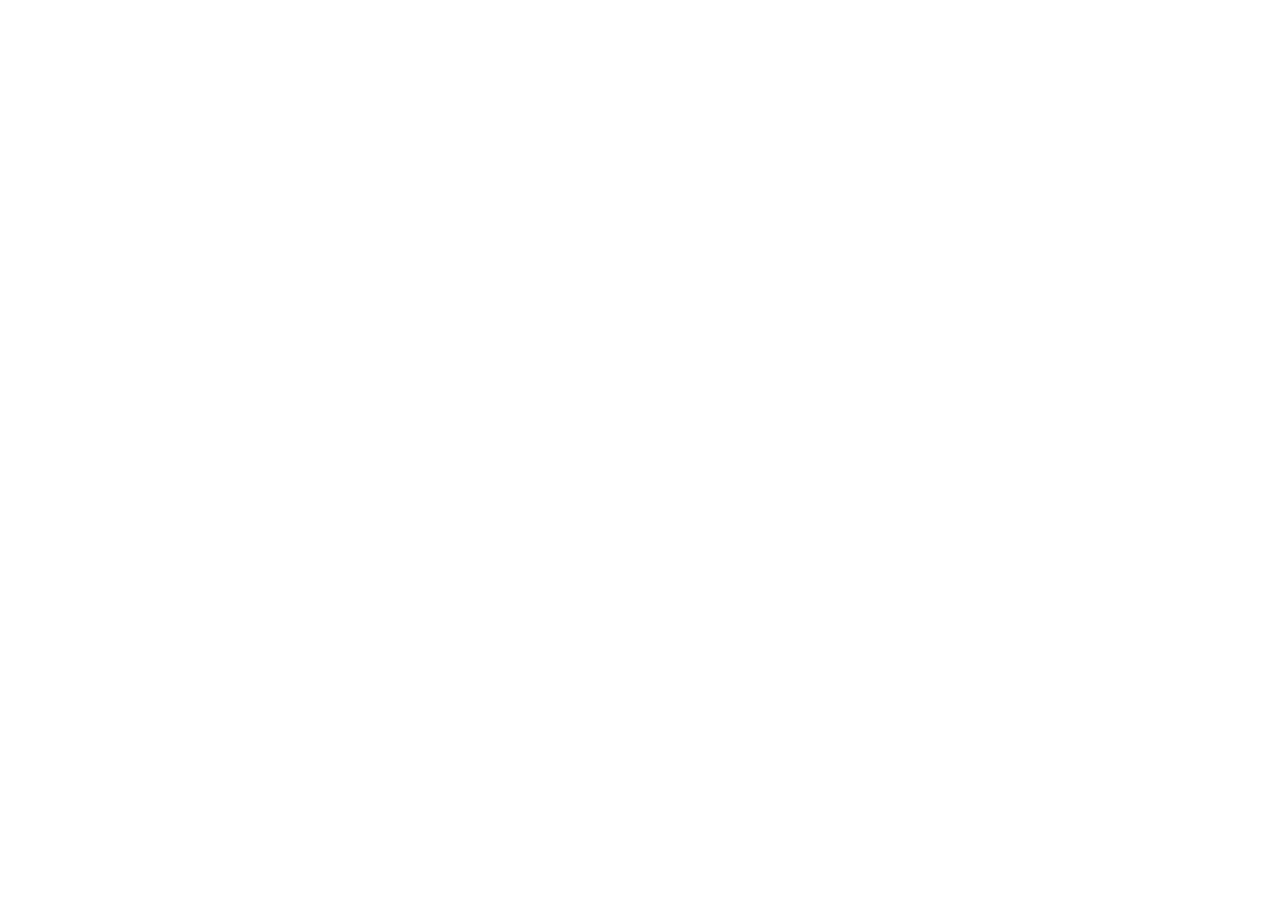
==== reprise_projethtmlcss/html-pages/listes-projets/ajouter-projet.html @ 342b5821 "création de la page ajouter-projet avec ses polices et styles" ====
<!DOCTYPE html>
<html lang="fr">

<head>
  <meta charset="UTF-8" />
  <meta name="viewport" content="width=device-width, initial-scale=1.0" />
  <title>Ajouter un nouveau projet</title>
  <link rel="stylesheet" href="../css-pages/ajouter-projet.css" />
  <link href="https://fonts.googleapis.com/css2?family=DM+Sans:wght@400;500;600&family=Sora:wght@600;700&display=swap"
    rel="stylesheet" />
</head>
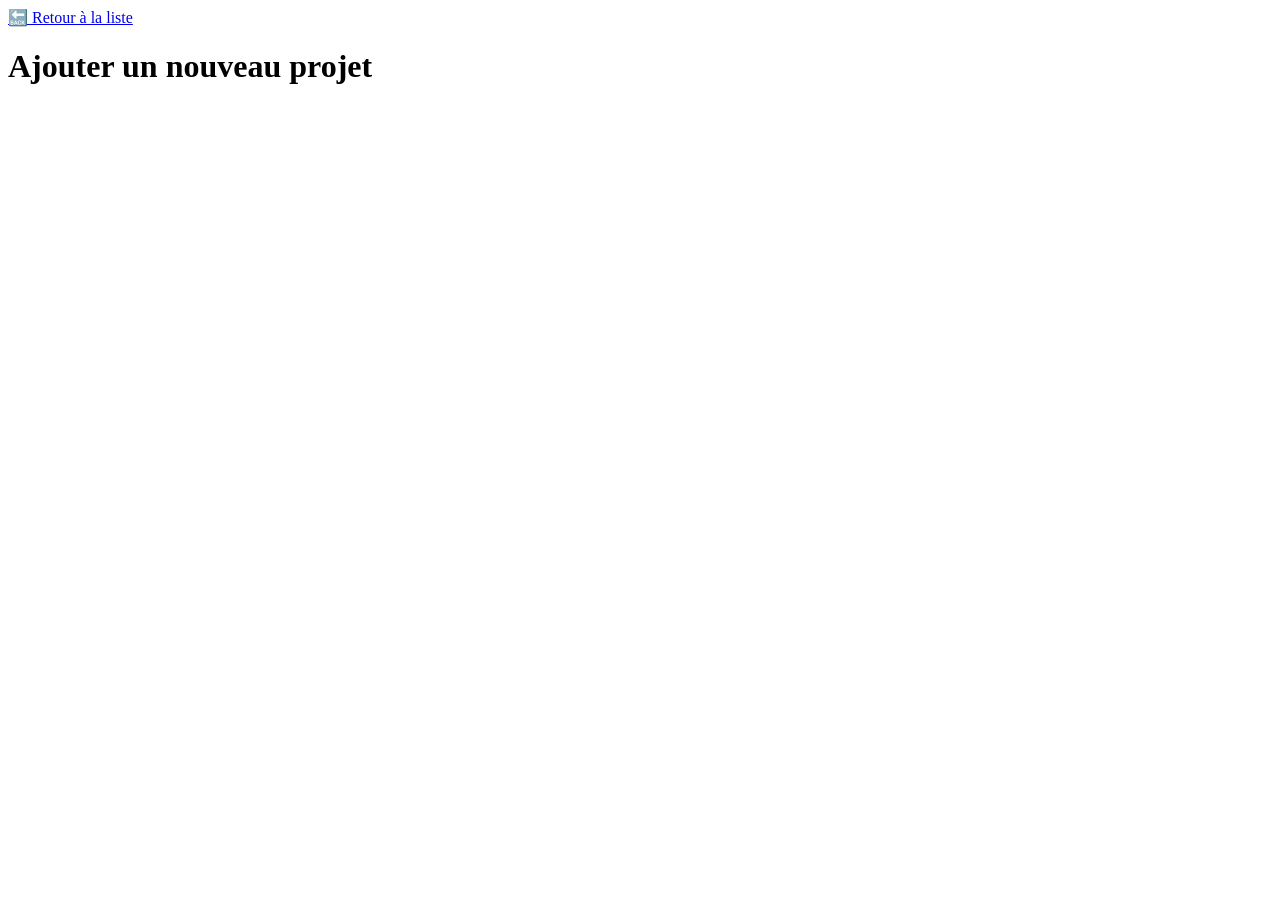
==== commit 58889063: "ajout de la structure du formulaire et du bouton retour" ====
--- a/reprise_projethtmlcss/html-pages/listes-projets/ajouter-projet.html
+++ b/reprise_projethtmlcss/html-pages/listes-projets/ajouter-projet.html
@@ -8,4 +8,17 @@
   <link rel="stylesheet" href="../css-pages/ajouter-projet.css" />
   <link href="https://fonts.googleapis.com/css2?family=DM+Sans:wght@400;500;600&family=Sora:wght@600;700&display=swap"
     rel="stylesheet" />
-</head>+</head>
+<body>
+
+  <div class="page-wrapper">
+    <div class="card">
+
+      <!-- Bouton retour -->
+      <a href="lister-projet.html" class="btn-back">
+        🔙 Retour à la liste
+      </a>
+
+      <h1 class="form-title">Ajouter un nouveau projet</h1>
+
+      <form action="liste-projets.html" method="get" class="project-form">
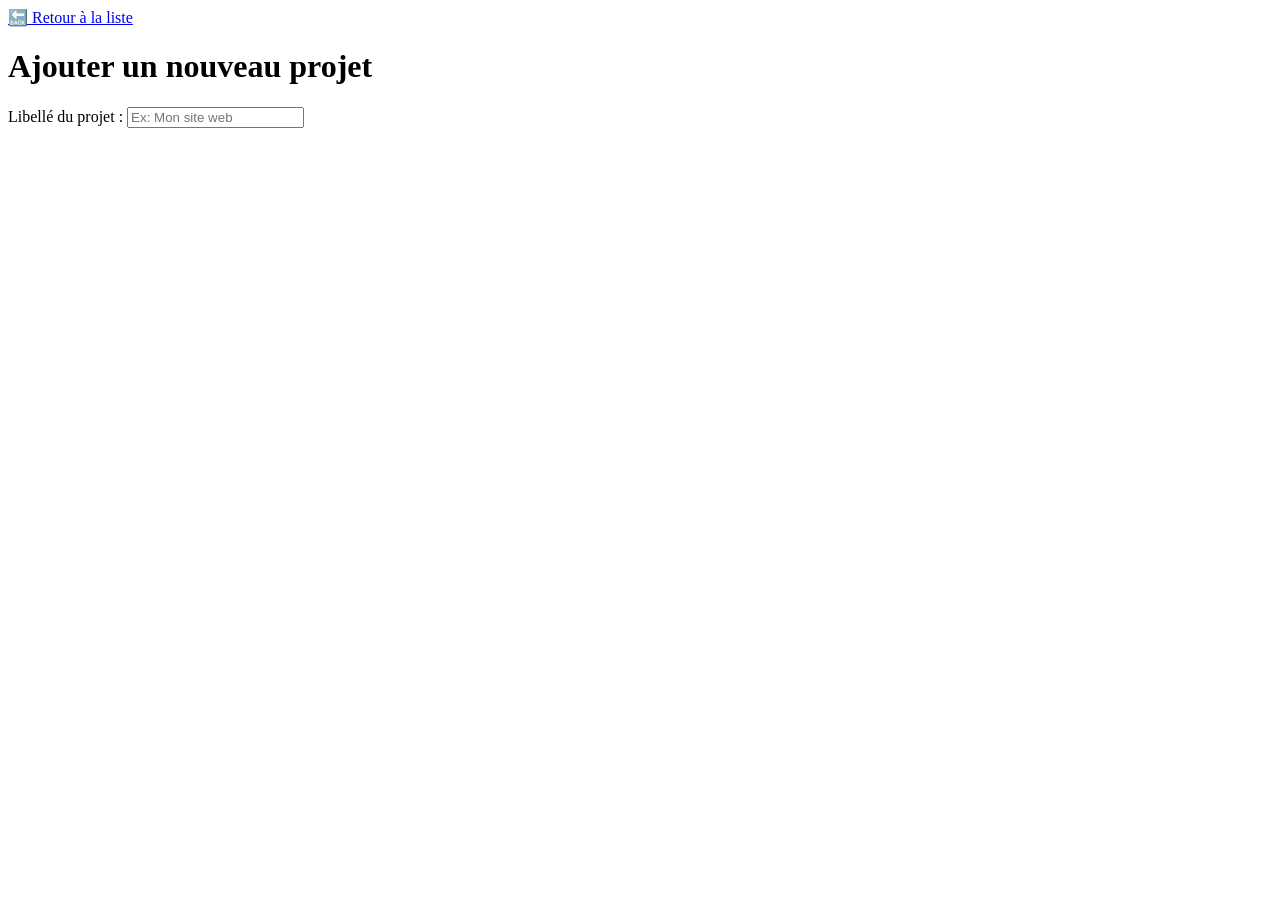
==== commit f004904d: "feat: ajout du champ de libellé au formulaire" ====
--- a/reprise_projethtmlcss/html-pages/listes-projets/ajouter-projet.html
+++ b/reprise_projethtmlcss/html-pages/listes-projets/ajouter-projet.html
@@ -21,4 +21,9 @@
 
       <h1 class="form-title">Ajouter un nouveau projet</h1>
 
-      <form action="liste-projets.html" method="get" class="project-form">+      <form action="liste-projets.html" method="get" class="project-form">
+         <!-- Libellé -->
+        <div class="form-group">
+          <label for="libelle">Libellé du projet :</label>
+          <input type="text" id="libelle" name="libelle" placeholder="Ex: Mon site web" required />
+        </div>
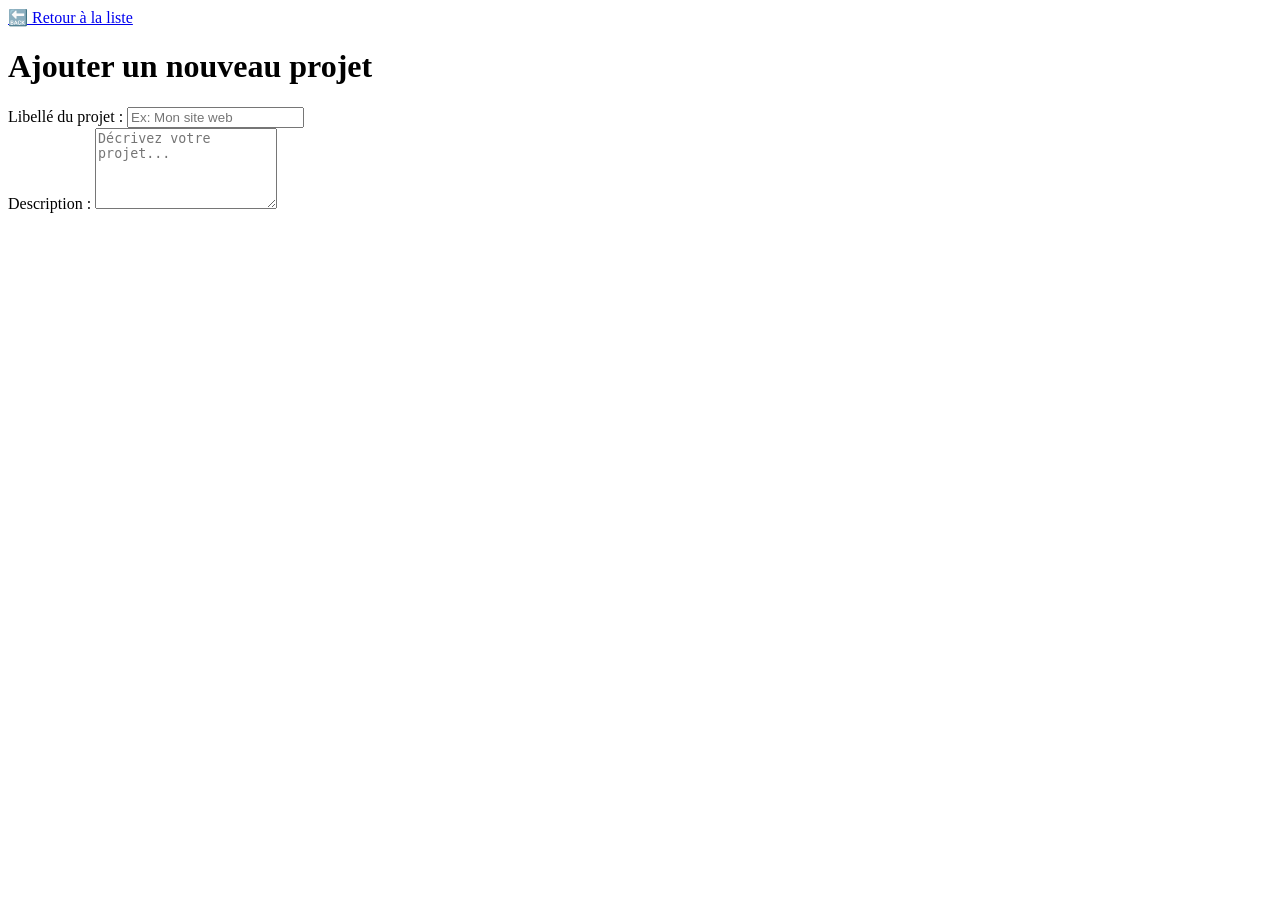
==== commit 483f9dea: "ajout du champ de description au formulaire" ====
--- a/reprise_projethtmlcss/html-pages/listes-projets/ajouter-projet.html
+++ b/reprise_projethtmlcss/html-pages/listes-projets/ajouter-projet.html
@@ -27,3 +27,8 @@
           <label for="libelle">Libellé du projet :</label>
           <input type="text" id="libelle" name="libelle" placeholder="Ex: Mon site web" required />
         </div>
+        <!-- Description -->
+        <div class="form-group">
+          <label for="description">Description :</label>
+          <textarea id="description" name="description" rows="5" placeholder="Décrivez votre projet..."></textarea>
+        </div>
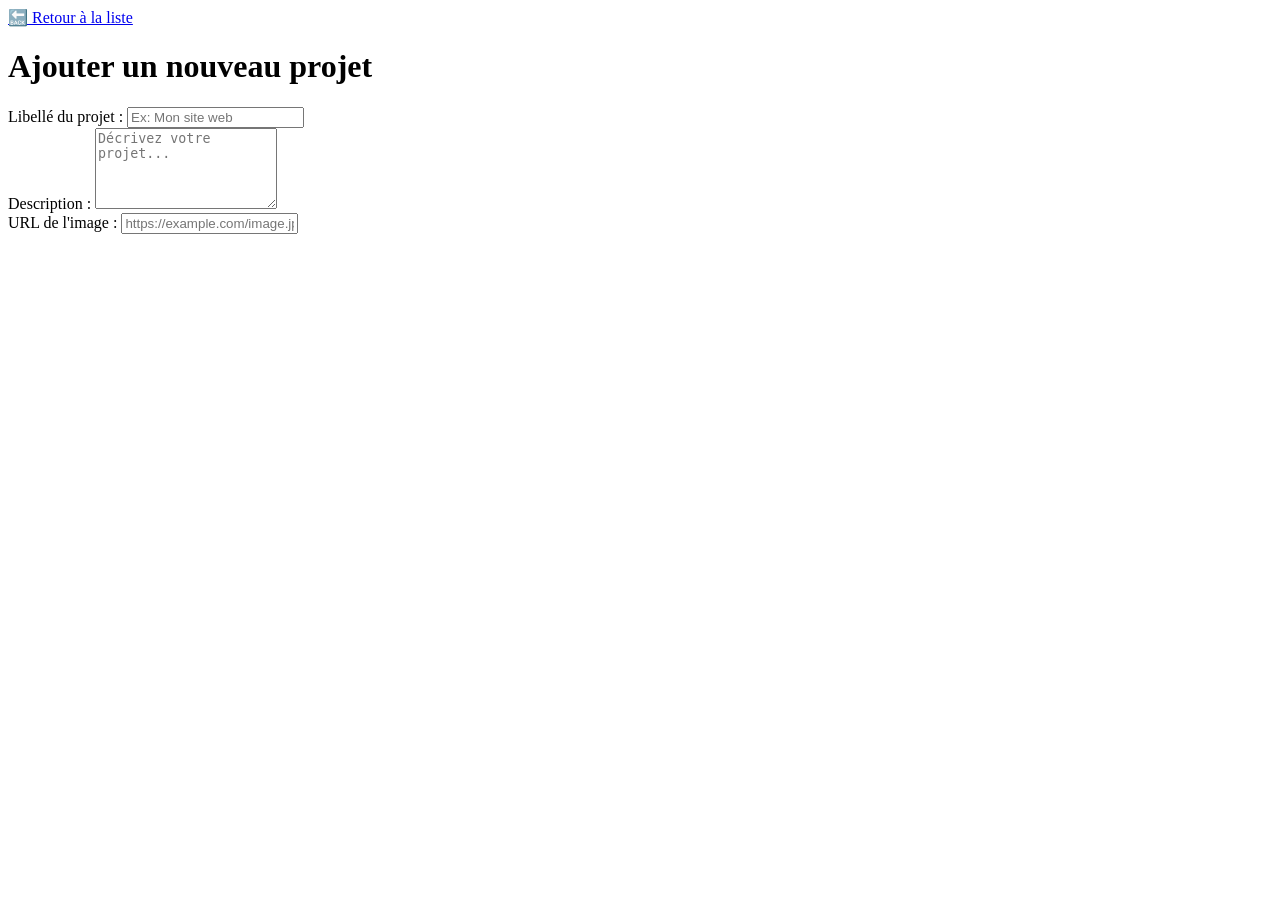
==== commit b6a1a4cd: "ajout du champ URL pour l'image du projet" ====
--- a/reprise_projethtmlcss/html-pages/listes-projets/ajouter-projet.html
+++ b/reprise_projethtmlcss/html-pages/listes-projets/ajouter-projet.html
@@ -32,3 +32,8 @@
           <label for="description">Description :</label>
           <textarea id="description" name="description" rows="5" placeholder="Décrivez votre projet..."></textarea>
         </div>
+         <!-- URL image -->
+        <div class="form-group">
+          <label for="image">URL de l'image :</label>
+          <input type="url" id="image" name="image" placeholder="https://example.com/image.jpg" />
+        </div>
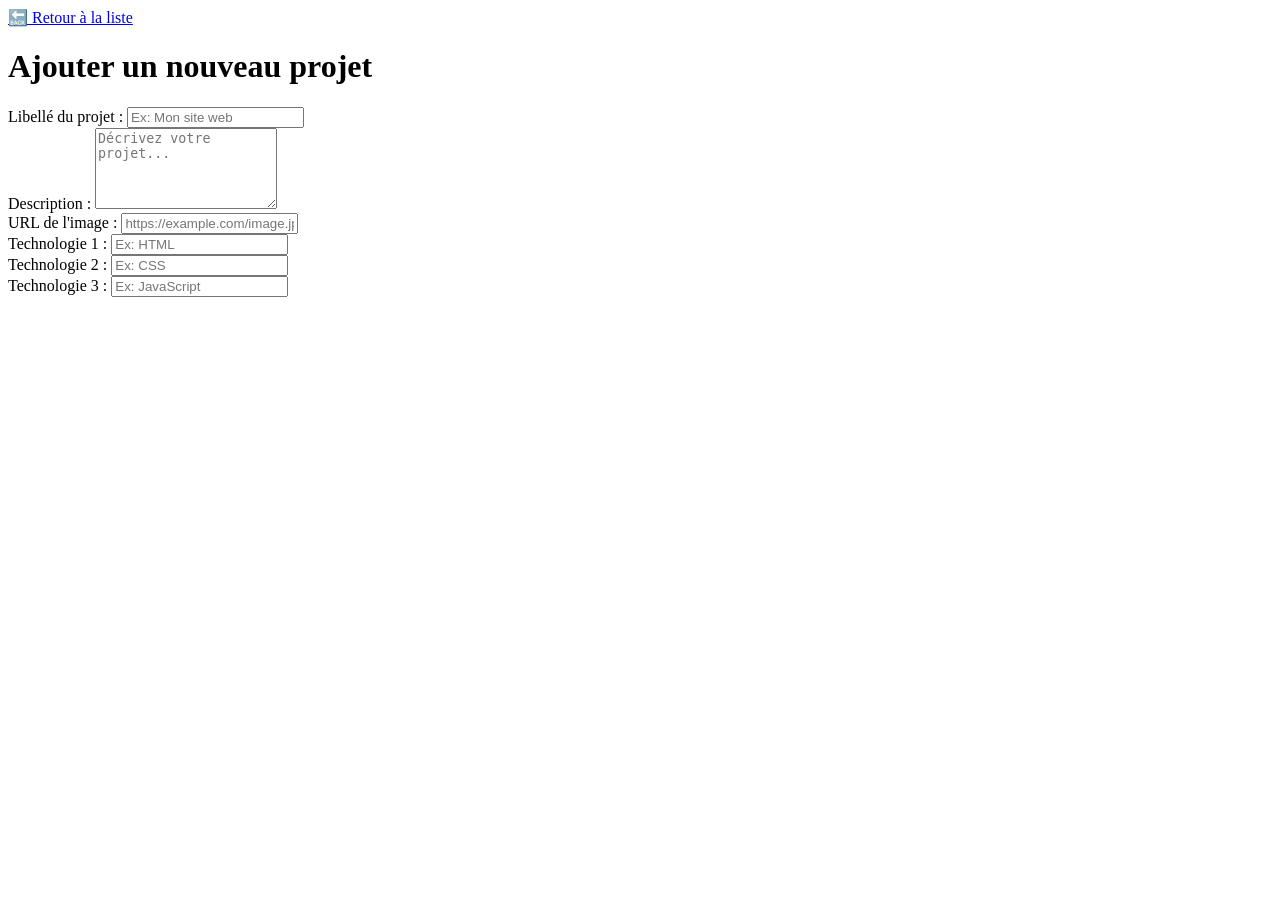
==== commit 93c01929: "ajout des champs de saisie pour les technologies du projet" ====
--- a/reprise_projethtmlcss/html-pages/listes-projets/ajouter-projet.html
+++ b/reprise_projethtmlcss/html-pages/listes-projets/ajouter-projet.html
@@ -37,3 +37,18 @@
           <label for="image">URL de l'image :</label>
           <input type="url" id="image" name="image" placeholder="https://example.com/image.jpg" />
         </div>
+        <!-- Technologies -->
+        <div class="form-group">
+          <label for="tech1">Technologie 1 :</label>
+          <input type="text" id="tech1" name="tech1" placeholder="Ex: HTML" />
+        </div>
+
+        <div class="form-group">
+          <label for="tech2">Technologie 2 :</label>
+          <input type="text" id="tech2" name="tech2" placeholder="Ex: CSS" />
+        </div>
+
+        <div class="form-group">
+          <label for="tech3">Technologie 3 :</label>
+          <input type="text" id="tech3" name="tech3" placeholder="Ex: JavaScript" />
+        </div>
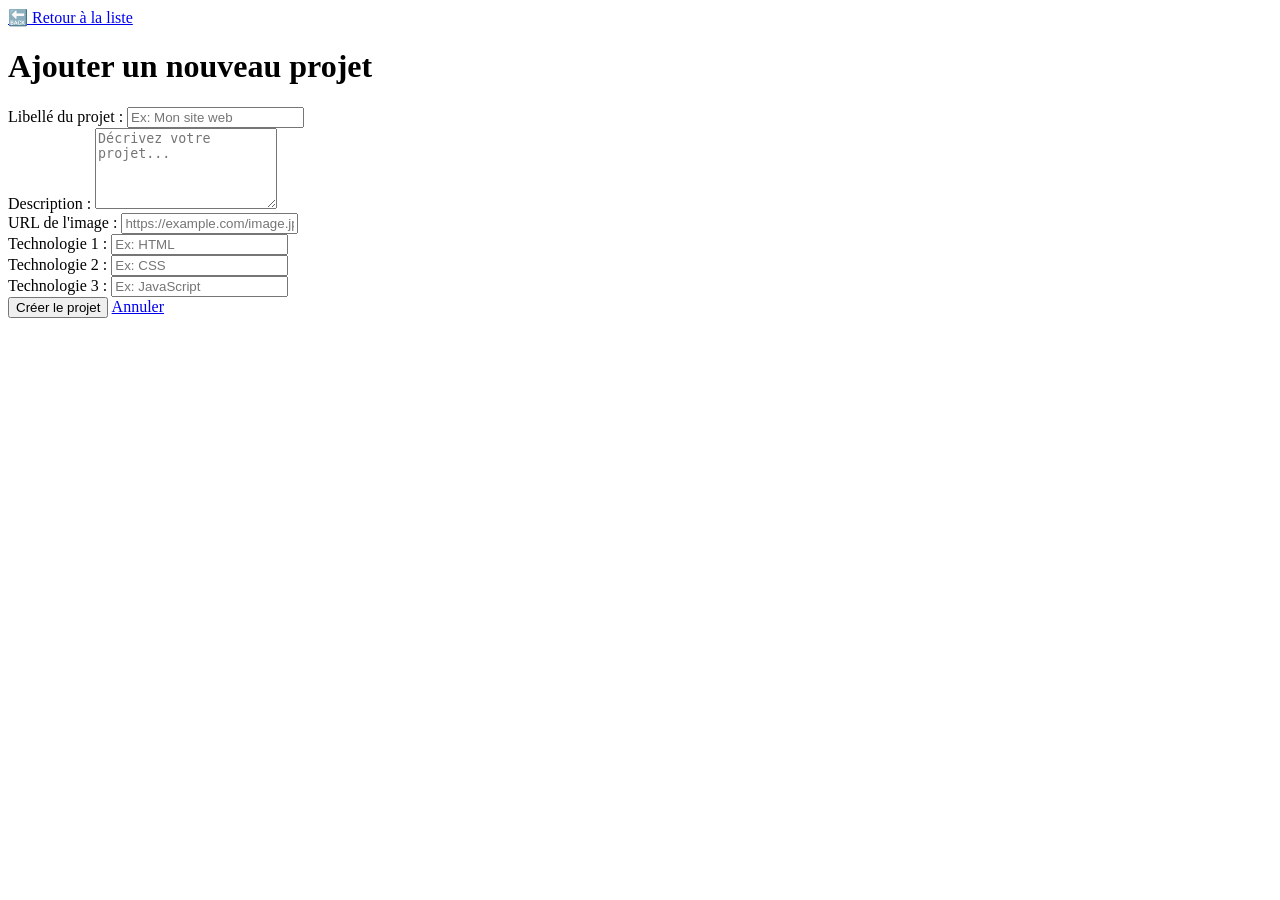
==== commit 1bae6ad9: "création complète de la page et du formulaire d'ajout de projet" ====
--- a/reprise_projethtmlcss/html-pages/listes-projets/ajouter-projet.html
+++ b/reprise_projethtmlcss/html-pages/listes-projets/ajouter-projet.html
@@ -52,3 +52,18 @@
           <label for="tech3">Technologie 3 :</label>
           <input type="text" id="tech3" name="tech3" placeholder="Ex: JavaScript" />
         </div>
+        
+        <!-- Actions -->
+        <div class="form-actions">
+          <button type="submit" class="btn-primary">Créer le projet</button>
+          <a href="lister-projet.html" class="btn-cancel">Annuler</a>
+        </div>
+
+      </form>
+    </div>
+  </div>
+
+</body>
+
+</html>
+
